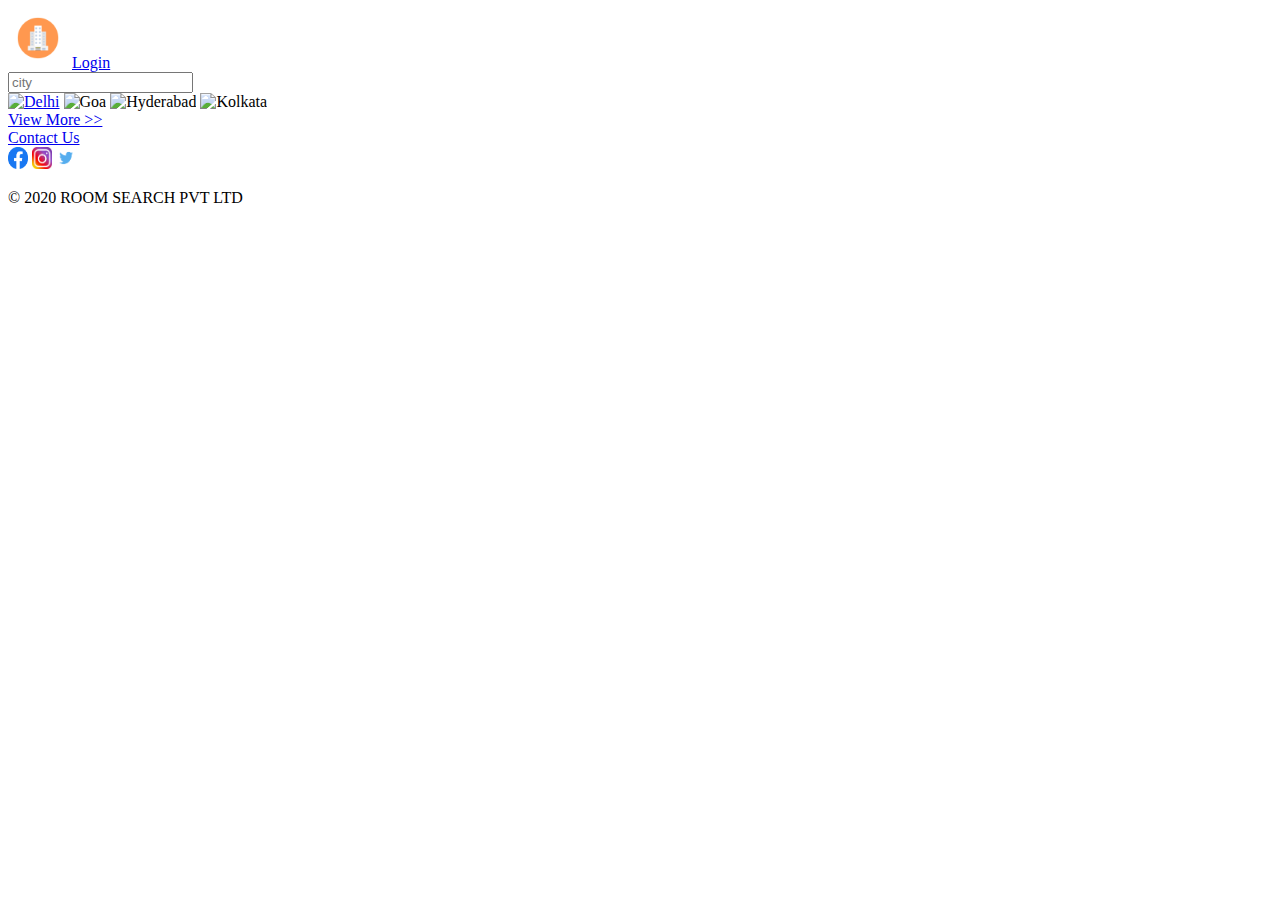
==== index.html @ d0533486 "Checkpoint 4" ====
<!DOCTYPE html>
<html lang="en">
<head>
    <meta charset="UTF-8">
    <meta http-equiv="X-UA-Compatible" content="IE=edge">
    <meta name="viewport" content="width=device-width, initial-scale=1.0">
    <title>Index</title>
    <link rel="stylesheet" href="styles/common.css">
    <link rel="stylesheet" href="styles/index.css">

</head>
<body>
    <div class="wrap">
        <header>
            <a href="index.html"><img src="assests/images/logo.png" alt="logo"></a>
            <a href="login.html" target="_self">Login</a>
        </header>
        <div class="container">
            <div class="search-bor">
                <form action="index.html">
                    <label for="city" ></label>
                    <input type="text" id="city" placeholder="city">
                </form>
            </div>
            <div class="city-image">
                <span> <a href="list.html"><img width="300px" height="300px" src="https://media-cdn.tripadvisor.com/media/photo-s/15/33/fe/a2/new-delhi.jpg" alt="Delhi"></a></span>
            <span><img   src="https://media-cdn.tripadvisor.com/media/photo-s/15/33/fc/f0/goa.jpg" alt="Goa"></span>
            <span><img  src="https://media-cdn.tripadvisor.com/media/photo-s/0f/98/f7/df/charminar.jpg" alt="Hyderabad"></span>
            <span><img  src="https://media-cdn.tripadvisor.com/media/photo-s/15/33/fe/ac/kolkata-calcutta.jpg" alt="Kolkata"></span>
            </div>
            
            <a href="index.html">View More >></a>
        </div>

        <footer>
            <div class="contact-us"><a href="contact.html" target="_self">Contact Us</a></div>

            <div class="social-media">
                <span><a href="https://www.facebook.com"><img  src="assests/images/facebook.png" alt="facebook"></a></span>
                <span><a href="https://www.instagram.com"><img  src="assests/images/instagram.png" alt="instagram"></a></span>
                <span><a href="https://www.twitter.com"><img  src="assests/images/twitter.png" alt="twitter"></a></span>
                
            </div>
            <div class="copyright">
                <p>© 2020 ROOM SEARCH PVT LTD</p>
            </div>
            
        </footer>
    </div>

</body>
</html>
---- styles/common.css ----
body{ 
    width : 100%;
    height : 100%;
}
.wrap {
    width : 100%;
    height : 100%;

}

header > a > img {
    width: 60px;
    height: 60px;
}

footer > .social-media > span > a > img {
    width: 20px;
    height: 22px;
}
---- styles/index.css ----
.wrap > .container > .city-image > span > a > img {
    width:150px;  
    height: 150px;
} 
.wrap>.container> .city-image > span> img{
    width:150px;  
    height:150px;   
}
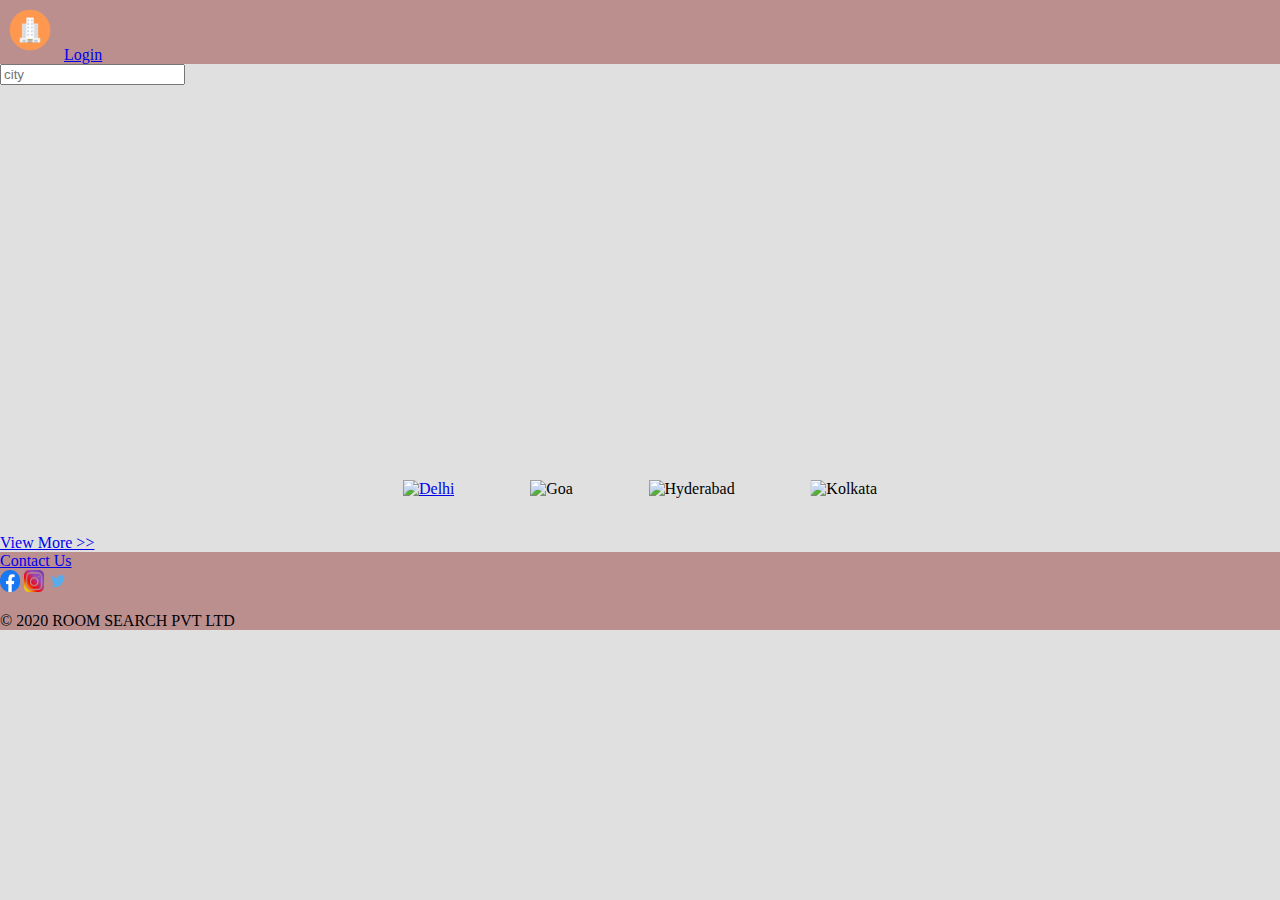
==== commit 737d3c66: "Checkpoint 5" ====
--- a/index.html
+++ b/index.html
@@ -16,14 +16,14 @@
             <a href="login.html" target="_self">Login</a>
         </header>
         <div class="container">
-            <div class="search-bor">
+            <div class="search-box">
                 <form action="index.html">
                     <label for="city" ></label>
                     <input type="text" id="city" placeholder="city">
                 </form>
             </div>
             <div class="city-image">
-                <span> <a href="list.html"><img width="300px" height="300px" src="https://media-cdn.tripadvisor.com/media/photo-s/15/33/fe/a2/new-delhi.jpg" alt="Delhi"></a></span>
+            <span> <a href="list.html"><img width="300px" height="300px" src="https://media-cdn.tripadvisor.com/media/photo-s/15/33/fe/a2/new-delhi.jpg" alt="Delhi"></a></span>
             <span><img   src="https://media-cdn.tripadvisor.com/media/photo-s/15/33/fc/f0/goa.jpg" alt="Goa"></span>
             <span><img  src="https://media-cdn.tripadvisor.com/media/photo-s/0f/98/f7/df/charminar.jpg" alt="Hyderabad"></span>
             <span><img  src="https://media-cdn.tripadvisor.com/media/photo-s/15/33/fe/ac/kolkata-calcutta.jpg" alt="Kolkata"></span>
--- a/styles/common.css
+++ b/styles/common.css
@@ -1,6 +1,8 @@
 body{ 
     width : 100%;
     height : 100%;
+    background-color: #e0e0e0;
+    margin: 0;
 }
 .wrap {
     width : 100%;
@@ -11,9 +13,17 @@
 header > a > img {
     width: 60px;
     height: 60px;
+    
+}
+header {
+    background-color: rosybrown;
 }
 
 footer > .social-media > span > a > img {
     width: 20px;
     height: 22px;
+    
+}
+footer {
+    background-color: rosybrown;
 }--- a/styles/index.css
+++ b/styles/index.css
@@ -1,8 +1,30 @@
 .wrap > .container > .city-image > span > a > img {
     width:150px;  
     height: 150px;
+    padding: 4%;
+    border-radius: 25%;
+    
 } 
 .wrap>.container> .city-image > span> img{
     width:150px;  
-    height:150px;   
+    height:150px; 
+    padding: 4%;  
+    border-radius: 25%;
+}
+
+.city-image {
+    text-align: center;
+
+    position: relative;
+    margin-left: 15%;
+    margin-right: 15%;
+}
+
+.wrap> .container >.search-box {
+    background-image: url(https://media-cdn.tripadvisor.com/media/photo-o/14/10/2e/af/india.jpg);
+    background-position: center;
+    background-repeat: no-repeat;
+    background-size: cover;
+    height: 380px;
+    
 }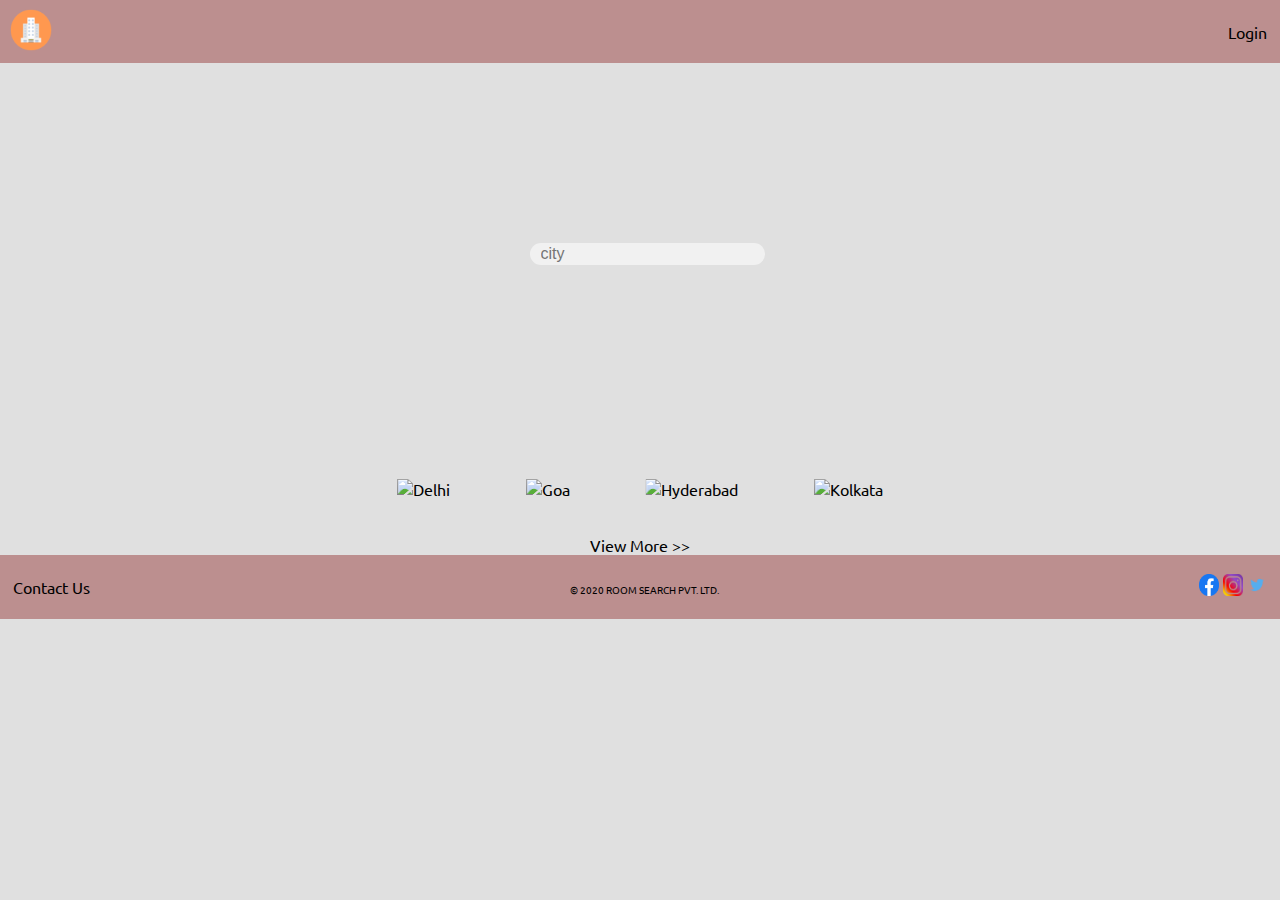
==== commit a2fb2a68: "Checkpoint 6" ====
--- a/index.html
+++ b/index.html
@@ -7,14 +7,15 @@
     <title>Index</title>
     <link rel="stylesheet" href="styles/common.css">
     <link rel="stylesheet" href="styles/index.css">
+    <link href="https://fonts.googleapis.com/css2?family=Ubuntu&display=swap" rel="stylesheet">
 
 </head>
 <body>
     <div class="wrap">
-        <header>
+        <div class="header">
             <a href="index.html"><img src="assests/images/logo.png" alt="logo"></a>
             <a href="login.html" target="_self">Login</a>
-        </header>
+        </div>
         <div class="container">
             <div class="search-box">
                 <form action="index.html">
@@ -29,11 +30,17 @@
             <span><img  src="https://media-cdn.tripadvisor.com/media/photo-s/15/33/fe/ac/kolkata-calcutta.jpg" alt="Kolkata"></span>
             </div>
             
-            <a href="index.html">View More >></a>
+            <div class="view-more"><a href="index.html">View More >></a></div>
         </div>
 
-        <footer>
-            <div class="contact-us"><a href="contact.html" target="_self">Contact Us</a></div>
+        <div class="footer">
+            <div class="contact-us">
+                <a href="contact.html" target="_self">Contact Us</a>
+            </div>
+
+            <div class="copyright">
+                <span>&#169; 2020 ROOM SEARCH PVT. LTD.</span>
+            </div>
 
             <div class="social-media">
                 <span><a href="https://www.facebook.com"><img  src="assests/images/facebook.png" alt="facebook"></a></span>
@@ -41,11 +48,9 @@
                 <span><a href="https://www.twitter.com"><img  src="assests/images/twitter.png" alt="twitter"></a></span>
                 
             </div>
-            <div class="copyright">
-                <p>© 2020 ROOM SEARCH PVT LTD</p>
-            </div>
+           
             
-        </footer>
+        </div>
     </div>
 
 </body>
--- a/styles/common.css
+++ b/styles/common.css
@@ -3,6 +3,7 @@
     height : 100%;
     background-color: #e0e0e0;
     margin: 0;
+    font-family: 'Ubuntu', sans-serif;
 }
 .wrap {
     width : 100%;
@@ -10,20 +11,64 @@
 
 }
 
-header > a > img {
+.wrap> .header > a > img {
     width: 60px;
     height: 60px;
     
 }
-header {
+
+.footer{
+    display: flex;
+}
+.header {
     background-color: rosybrown;
+    position: sticky;
+    top: 0;
+    z-index:+1;
+    display: flex;
+    justify-content: space-between;
+    align-items: center;
 }
 
-footer > .social-media > span > a > img {
+.footer > .social-media > span > a > img {
     width: 20px;
     height: 22px;
     
 }
-footer {
+.footer {
     background-color: rosybrown;
+    position: sticky;
+    bottom: 0px;
+    z-index:+1;
+    display: flex;
+    justify-content: space-between;
+    align-items: center;
+    margin-bottom: 0px;
+    height:64px;
+}    
+
+a  {
+    text-decoration: none;
+    color: black;
+}
+
+.footer>.copyright>span{
+    margin: auto;
+    height: max-content;
+    font-size: 10px;
+    vertical-align: bottom;
+}
+
+
+.footer> .social-media {
+    padding-right: 1%;
+}
+.footer> .contact-us {
+    padding-left: 1%;
+}
+.header > a> img {
+    padding-left: 1%;
+}
+.header> a {
+    padding-right: 1%;
 }--- a/styles/index.css
+++ b/styles/index.css
@@ -14,7 +14,6 @@
 
 .city-image {
     text-align: center;
-
     position: relative;
     margin-left: 15%;
     margin-right: 15%;
@@ -26,5 +25,24 @@
     background-repeat: no-repeat;
     background-size: cover;
     height: 380px;
+    position: relative;
+    display: flex;
+    justify-content: center;
+    align-items: center;
     
-}+}
+input{
+    border: 1px solid transparent;
+    background-color: #f1f1f1;
+    border-radius: 12px;
+    width:100%;
+}
+
+input[type="text" ]{
+    padding-left: 10px;
+    font-size: 16px;
+}
+.container> .view-more{
+    margin:auto;
+    text-align: center;
+}
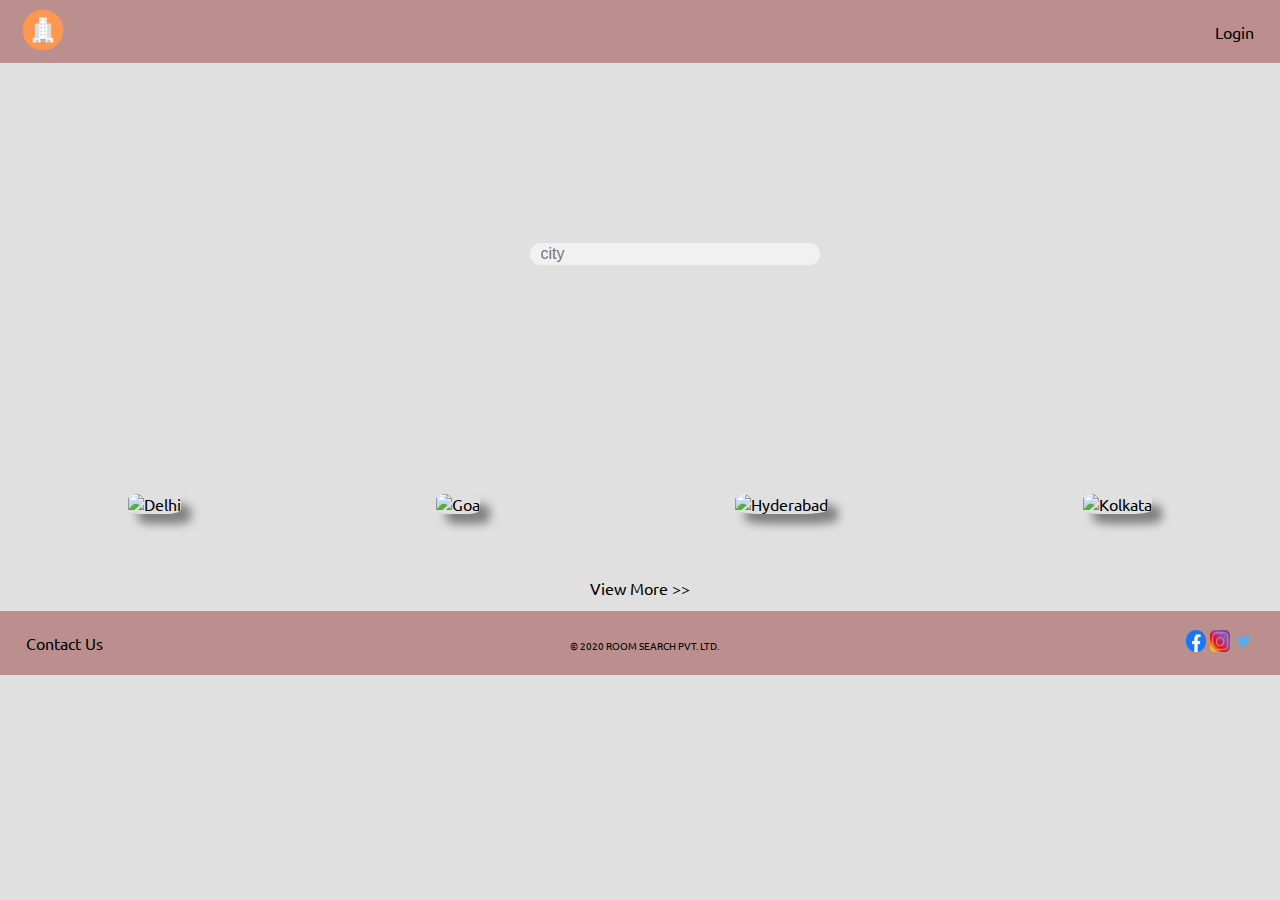
==== commit 5736e044: "Checkpoint 7" ====
--- a/index.html
+++ b/index.html
@@ -13,9 +13,9 @@
 <body>
     <div class="wrap">
         <div class="header">
-            <a href="index.html"><img src="assests/images/logo.png" alt="logo"></a>
-            <a href="login.html" target="_self">Login</a>
-        </div>
+            <div id="h1"><a href="index.html" target="_self"><img class="header-logo" src="assests/images/logo.png" alt="logo"></a></div>
+            <div id="h2"><a href="login.html" target="_self">Login</a></div>  
+        </div>  
         <div class="container">
             <div class="search-box">
                 <form action="index.html">
@@ -23,11 +23,38 @@
                     <input type="text" id="city" placeholder="city">
                 </form>
             </div>
-            <div class="city-image">
-            <span> <a href="list.html"><img width="300px" height="300px" src="https://media-cdn.tripadvisor.com/media/photo-s/15/33/fe/a2/new-delhi.jpg" alt="Delhi"></a></span>
-            <span><img   src="https://media-cdn.tripadvisor.com/media/photo-s/15/33/fc/f0/goa.jpg" alt="Goa"></span>
-            <span><img  src="https://media-cdn.tripadvisor.com/media/photo-s/0f/98/f7/df/charminar.jpg" alt="Hyderabad"></span>
-            <span><img  src="https://media-cdn.tripadvisor.com/media/photo-s/15/33/fe/ac/kolkata-calcutta.jpg" alt="Kolkata"></span>
+
+            <div class="city-image" >
+                <div  class="images" id="img1">
+                    <a href="list.html" target="_self"><img src="https://media-cdn.tripadvisor.com/media/photo-s/15/33/fe/a2/new-delhi.jpg" alt="Delhi">
+                    <div class="overlay">
+                        <div class="text">Delhi</div>
+                    </div>
+                    </a>
+
+                </div>
+                <div  class="images" id="img2">
+                    <a href="list.html"><img   src="https://media-cdn.tripadvisor.com/media/photo-s/15/33/fc/f0/goa.jpg" alt="Goa"></a>
+                    <div class="overlay">
+                        <div class="text">Goa</div>
+                    </div>
+
+                </div>
+                <div  class="images" id="img3">
+                    <a href="list.html"><img  src="https://media-cdn.tripadvisor.com/media/photo-s/0f/98/f7/df/charminar.jpg" alt="Hyderabad"></a>
+                    <div class="overlay">
+                        <div class="text">Hyderabad</div>
+                    </div>
+
+                </div>
+                <div  class="images" id="img4">
+                    <a href="list.html"><img  src="https://media-cdn.tripadvisor.com/media/photo-s/15/33/fe/ac/kolkata-calcutta.jpg" alt="Kolkata"></a>
+                    <div class="overlay">
+                        <div class="text">Kolkata</div>
+                    </div>
+
+                </div>   
+
             </div>
             
             <div class="view-more"><a href="index.html">View More >></a></div>
--- a/styles/common.css
+++ b/styles/common.css
@@ -11,11 +11,36 @@
 
 }
 
-.wrap> .header > a > img {
-    width: 60px;
+.header>#h1>img{
     height: 60px;
+    width:60px;
+}
+.header>#h1>a>img{
+    height: 60px;
+    width:60px;
     
 }
+.header>#h1{
+    margin-left: 1%;
+}
+.header>#h2{
+    
+    margin-right:2%;
+}
+.footer>.social-media{
+    
+    margin-right: 2%;
+}
+.footer>.contact-us{
+    
+    margin-left:2%;
+}
+.footer>.copyright>span{
+    font-size: 10px;
+    vertical-align: baseline;
+}
+
+
 
 .footer{
     display: flex;
@@ -60,15 +85,3 @@
 }
 
 
-.footer> .social-media {
-    padding-right: 1%;
-}
-.footer> .contact-us {
-    padding-left: 1%;
-}
-.header > a> img {
-    padding-left: 1%;
-}
-.header> a {
-    padding-right: 1%;
-}--- a/styles/index.css
+++ b/styles/index.css
@@ -1,22 +1,32 @@
-.wrap > .container > .city-image > span > a > img {
+.wrap > .container > .city-image > div> a >  img {
     width:150px;  
     height: 150px;
-    padding: 4%;
+    
     border-radius: 25%;
+        
+    box-shadow: 10px 10px 10px grey;
     
 } 
-.wrap>.container> .city-image > span> img{
+.wrap>.container> .city-image > div> img{
     width:150px;  
     height:150px; 
-    padding: 4%;  
+      
     border-radius: 25%;
+   
+    box-shadow: 10px 10px 10px grey;
+}
+.container {
+    display: flex;
+    flex-direction: column;
 }
 
 .city-image {
-    text-align: center;
-    position: relative;
-    margin-left: 15%;
-    margin-right: 15%;
+    display: flex;
+    padding-top: 4%;
+    padding-bottom: 4%;
+    
+    justify-content: space-around;
+    
 }
 
 .wrap> .container >.search-box {
@@ -35,7 +45,7 @@
     border: 1px solid transparent;
     background-color: #f1f1f1;
     border-radius: 12px;
-    width:100%;
+    width:125%;
 }
 
 input[type="text" ]{
@@ -43,6 +53,49 @@
     font-size: 16px;
 }
 .container> .view-more{
-    margin:auto;
+    
+    text-align: center;
+    padding-top: 1%;
+    padding-bottom: 1%;
+}
+textarea:focus, input:focus{
+    outline: none;
+}
+.images{
+    position: relative;
+}
+
+.overlay {
+    position: absolute;
+    top: 0;
+    bottom: 0;
+    left: 0;
+    right: 0;
+    height: 100%;
+    width: 100%;
+    opacity: 0;
+    transition: 1 ease;
+    background-color: rgba(0, 0, 0, 0.5);
+    border-radius: 25%;
+}
+.wrap >.container>.city-image>.images:hover .overlay, .city-images>.images>a:hover .overlay{
+    opacity: 1;
+}
+.wrap >.container>.city-image > .images >.overlay >.text {
+    color:#f1f1f1;
+    font-size: 15px;
+    position: absolute;
+    top: 50%;
+    left: 50%;
+    transform: translate(-50%, -50%);
     text-align: center;
 }
+.wrap >.container>.city-image > .images >a >.overlay >.text {
+    color:#f1f1f1;
+    font-size: 15px;
+    position: absolute;
+    top: 50%;
+    left: 50%;
+    transform: translate(-50%, -50%);
+    text-align: center;
+}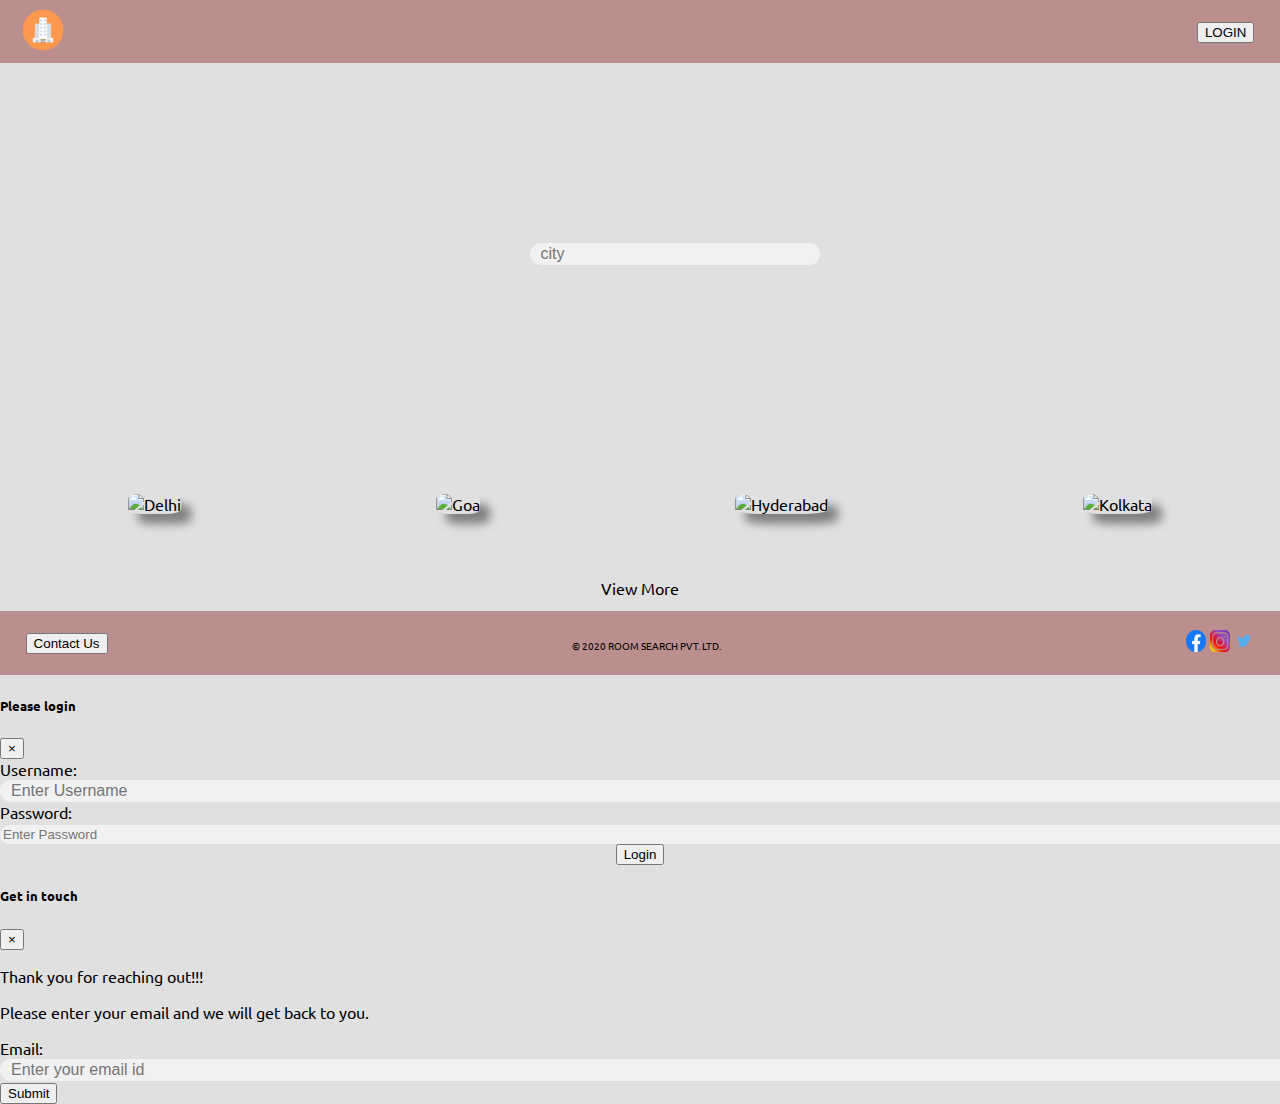
==== commit ccada48c: "Check point 8" ====
--- a/index.html
+++ b/index.html
@@ -8,13 +8,24 @@
     <link rel="stylesheet" href="styles/common.css">
     <link rel="stylesheet" href="styles/index.css">
     <link href="https://fonts.googleapis.com/css2?family=Ubuntu&display=swap" rel="stylesheet">
-
+    <link rel="stylesheet" href="https://cdn.jsdelivr.net/npm/bootstrap@4.5.3/dist/css/bootstrap.min.css" integrity="sha384-TX8t27EcRE3e/ihU7zmQxVncDAy5uIKz4rEkgIXeMed4M0jlfIDPvg6uqKI2xXr2" crossorigin="anonymous">
+    <meta charset="utf-8">
+        <meta name="viewport" content="width=device-width, initial-scale=1, shrink-to-fit=no">  
+        <script src="https://code.jquery.com/jquery-3.5.1.slim.min.js" integrity="sha384-DfXdz2htPH0lsSSs5nCTpuj/zy4C+OGpamoFVy38MVBnE+IbbVYUew+OrCXaRkfj" crossorigin="anonymous"></script>
+        <script src="https://cdn.jsdelivr.net/npm/popper.js@1.16.1/dist/umd/popper.min.js" integrity="sha384-9/reFTGAW83EW2RDu2S0VKaIzap3H66lZH81PoYlFhbGU+6BZp6G7niu735Sk7lN" crossorigin="anonymous"></script>
+        <script src="https://cdn.jsdelivr.net/npm/bootstrap@4.5.3/dist/js/bootstrap.min.js" integrity="sha384-w1Q4orYjBQndcko6MimVbzY0tgp4pWB4lZ7lr30WKz0vr/aWKhXdBNmNb5D92v7s" crossorigin="anonymous"></script>
+    
 </head>
 <body>
     <div class="wrap">
         <div class="header">
             <div id="h1"><a href="index.html" target="_self"><img class="header-logo" src="assests/images/logo.png" alt="logo"></a></div>
-            <div id="h2"><a href="login.html" target="_self">Login</a></div>  
+             
+            <div id="h2">
+                <button type="button" class="btn btn-light btn-sm" data-toggle="modal" data-target="#staticBackdrop">
+                    LOGIN
+                </button>
+            </div>  
         </div>  
         <div class="container">
             <div class="search-box">
@@ -57,12 +68,12 @@
 
             </div>
             
-            <div class="view-more"><a href="index.html">View More >></a></div>
+            <div class="view-more"><a href="index.html" class="btn btn-secondary btn-md active" role="button" aria-pressed="true">View More</a></div>
         </div>
 
         <div class="footer">
             <div class="contact-us">
-                <a href="contact.html" target="_self">Contact Us</a>
+                <button type="button" class="btn btn-info btn-sm" data-toggle="modal" data-target="#contactUsModal">Contact Us</button>
             </div>
 
             <div class="copyright">
@@ -78,6 +89,73 @@
            
             
         </div>
+                    <!--Modal for login-->
+
+                    <div class="modal fade" id="staticBackdrop" data-backdrop="static" data-keyboard="false" tabindex="-1" aria-labelledby="staticBackdropLabel" aria-hidden="true">
+                        <div class="modal-dialog">
+                          <div class="modal-content">
+                            <div class="modal-header">
+                              <h5 class="modal-title" id="staticBackdropLabel">Please login</h5>
+                              <button type="button" class="close" data-dismiss="modal" aria-label="Close">
+                                <span aria-hidden="true">&times;</span>
+                              </button>
+                            </div>
+                            <div class="modal-body">
+                                <form>
+                                    <div class="form-group row">
+                                      <label for="username" class="col-sm-2 col-form-label">Username:</label>
+                                      <div class="col-sm-10">
+                                        <input type="text" class="form-control" id="username" required autocomplete="on" placeholder="Enter Username">
+                                      </div>
+                                    </div>
+                                    <div class="form-group row">
+                                      <label for="inputPassword" class="col-sm-2 col-form-label">Password:</label>
+                                      <div class="col-sm-10">
+                                        <input type="password"  class="form-control" id="inputPassword" required placeholder="Enter Password" >
+                                      </div>
+                                    </div>
+                                  </form>
+                            </div>
+                            <div class="modal-footer" style="display: flex; justify-content: center;">
+                                <button type="submit" class="btn btn-primary">Login</button>
+                            </div>
+                          </div>
+                        </div>
+                      </div>
+                      <!--login modal ended-->
+        
+                      <!--contact us modal-->
+        
+                      <div class="modal fade" id="contactUsModal" tabindex="-1" aria-labelledby="exampleModalLabel" aria-hidden="true">
+                        <div class="modal-dialog">
+                          <div class="modal-content">
+                            <div class="modal-header">
+                              <h5 class="modal-title" id="exampleModalLabel">Get in touch</h5>
+                              <button type="button" class="close" data-dismiss="modal" aria-label="Close">
+                                <span aria-hidden="true">&times;</span>
+                              </button>
+                            </div>
+                            <div class="modal-body">
+                              <p>Thank you for reaching out!!!</p>
+                              <p>Please enter your email and we will get back to you.</p>
+                              <form>
+                                <div class="form-group row">
+                                    <label for="email" class="col-sm-2 col-form-label">Email:</label>
+                                    <div class="col-sm-10">
+                                      <input type="text" class="form-control" id="email" required autocomplete="on" placeholder="Enter your email id">
+                                    </div>
+                                  </div>
+                              </form>
+                            </div>
+                            <div class="modal-footer">
+                              <button type="button" class="btn btn-primary">Submit</button>
+                            </div>
+                          </div>
+                        </div>
+                    </div>
+                    <!--contact us modal ended-->
+        
+        
     </div>
 
 </body>
--- a/styles/common.css
+++ b/styles/common.css
@@ -9,6 +9,10 @@
     width : 100%;
     height : 100%;
 
+}
+.wrapper {
+    width : 100%;
+    height : 100%;
 }
 
 .header>#h1>img{
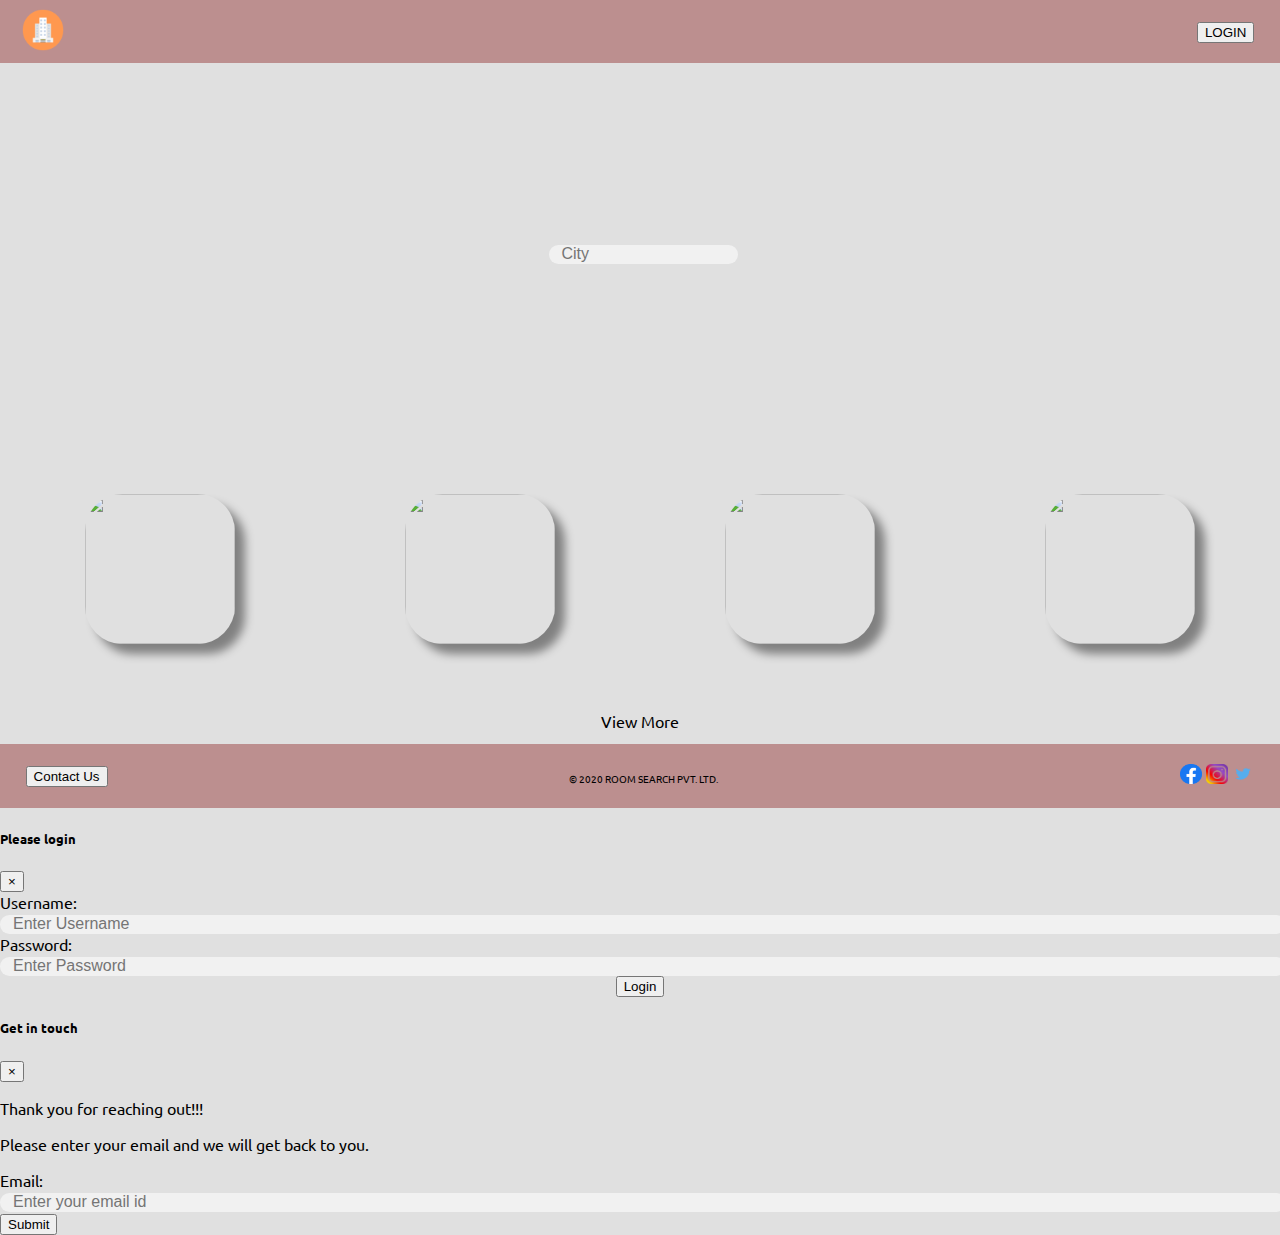
==== commit 2607fdc2: "Checkpoint 9" ====
--- a/index.html
+++ b/index.html
@@ -1,162 +1,167 @@
 <!DOCTYPE html>
-<html lang="en">
-<head>
-    <meta charset="UTF-8">
-    <meta http-equiv="X-UA-Compatible" content="IE=edge">
-    <meta name="viewport" content="width=device-width, initial-scale=1.0">
-    <title>Index</title>
-    <link rel="stylesheet" href="styles/common.css">
-    <link rel="stylesheet" href="styles/index.css">
-    <link href="https://fonts.googleapis.com/css2?family=Ubuntu&display=swap" rel="stylesheet">
-    <link rel="stylesheet" href="https://cdn.jsdelivr.net/npm/bootstrap@4.5.3/dist/css/bootstrap.min.css" integrity="sha384-TX8t27EcRE3e/ihU7zmQxVncDAy5uIKz4rEkgIXeMed4M0jlfIDPvg6uqKI2xXr2" crossorigin="anonymous">
-    <meta charset="utf-8">
+<html>
+    <head>
+        <title>Index</title>
+        <link rel="stylesheet" href="https://cdn.jsdelivr.net/npm/bootstrap@4.5.3/dist/css/bootstrap.min.css" integrity="sha384-TX8t27EcRE3e/ihU7zmQxVncDAy5uIKz4rEkgIXeMed4M0jlfIDPvg6uqKI2xXr2" crossorigin="anonymous">
+        <link rel="stylesheet" href="styles/index.css">
+        <link rel="stylesheet" href="styles/common.css">
+        <link href="https://fonts.googleapis.com/css2?family=Ubuntu&display=swap" rel="stylesheet">
+        <meta charset="utf-8">
         <meta name="viewport" content="width=device-width, initial-scale=1, shrink-to-fit=no">  
         <script src="https://code.jquery.com/jquery-3.5.1.slim.min.js" integrity="sha384-DfXdz2htPH0lsSSs5nCTpuj/zy4C+OGpamoFVy38MVBnE+IbbVYUew+OrCXaRkfj" crossorigin="anonymous"></script>
         <script src="https://cdn.jsdelivr.net/npm/popper.js@1.16.1/dist/umd/popper.min.js" integrity="sha384-9/reFTGAW83EW2RDu2S0VKaIzap3H66lZH81PoYlFhbGU+6BZp6G7niu735Sk7lN" crossorigin="anonymous"></script>
         <script src="https://cdn.jsdelivr.net/npm/bootstrap@4.5.3/dist/js/bootstrap.min.js" integrity="sha384-w1Q4orYjBQndcko6MimVbzY0tgp4pWB4lZ7lr30WKz0vr/aWKhXdBNmNb5D92v7s" crossorigin="anonymous"></script>
-    
-</head>
-<body>
-    <div class="wrap">
-        <div class="header">
-            <div id="h1"><a href="index.html" target="_self"><img class="header-logo" src="assests/images/logo.png" alt="logo"></a></div>
-             
+    </head>
+    <body>
+        <div class="wrapper">
+          <div class="loaderDiv">
+            <iframe src="loader.html">Browser doesn't support iFrames</iframe>
+          </div>
+
+          <div class="header">
+            <div id="h1"><img class="header-logo" src="assests/images/logo.png" alt="logo"></div>
             <div id="h2">
-                <button type="button" class="btn btn-light btn-sm" data-toggle="modal" data-target="#staticBackdrop">
-                    LOGIN
-                </button>
-            </div>  
-        </div>  
-        <div class="container">
-            <div class="search-box">
-                <form action="index.html">
-                    <label for="city" ></label>
-                    <input type="text" id="city" placeholder="city">
-                </form>
+              <button type="button" class="btn btn-light btn-sm" data-toggle="modal" data-target="#staticBackdrop">
+                LOGIN
+              </button>
+            </div>
+          </div> 
+
+          <div class="content">
+            <div class="search-bar">
+              <form>
+                <label for="city"></label>
+                <input type="text" name="city" id="city" placeholder="City">
+              </form>
+            </div>
+              
+            <div class="city-images">
+              <div class="images" id="image1">
+                <a href="list.html" target="_self">
+                  <img src="https://media-cdn.tripadvisor.com/media/photo-s/15/33/fe/a2/new-delhi.jpg">
+                  <div class="overlay">
+                    <div class="text">Delhi</div>
+                  </div>
+                </a>
+              </div>
+              <div class="images" id="image2">
+                <img src="https://media-cdn.tripadvisor.com/media/photo-s/15/33/fc/f0/goa.jpg">
+                <div class="overlay">
+                  <div class="text">Goa</div>
+                </div>
+              </div>
+              <div class="images" id="image3">
+                <img src="https://media-cdn.tripadvisor.com/media/photo-s/0f/98/f7/df/charminar.jpg">
+                <div class="overlay">
+                  <div class="text">Hyderabad</div>
+                </div>
+              </div>
+              <div class="images" id="image4">
+                <img src="https://media-cdn.tripadvisor.com/media/photo-s/15/33/fe/ac/kolkata-calcutta.jpg">
+                <div class="overlay">
+                  <div class="text">Kolkata</div>
+                </div>
+              </div>
             </div>
 
-            <div class="city-image" >
-                <div  class="images" id="img1">
-                    <a href="list.html" target="_self"><img src="https://media-cdn.tripadvisor.com/media/photo-s/15/33/fe/a2/new-delhi.jpg" alt="Delhi">
-                    <div class="overlay">
-                        <div class="text">Delhi</div>
-                    </div>
-                    </a>
+            <div class="view-more"><a href="index.html" class="btn btn-secondary btn-lg active" role="button" aria-pressed="true">View More</a></div>
+          </div>
 
-                </div>
-                <div  class="images" id="img2">
-                    <a href="list.html"><img   src="https://media-cdn.tripadvisor.com/media/photo-s/15/33/fc/f0/goa.jpg" alt="Goa"></a>
-                    <div class="overlay">
-                        <div class="text">Goa</div>
-                    </div>
-
-                </div>
-                <div  class="images" id="img3">
-                    <a href="list.html"><img  src="https://media-cdn.tripadvisor.com/media/photo-s/0f/98/f7/df/charminar.jpg" alt="Hyderabad"></a>
-                    <div class="overlay">
-                        <div class="text">Hyderabad</div>
-                    </div>
-
-                </div>
-                <div  class="images" id="img4">
-                    <a href="list.html"><img  src="https://media-cdn.tripadvisor.com/media/photo-s/15/33/fe/ac/kolkata-calcutta.jpg" alt="Kolkata"></a>
-                    <div class="overlay">
-                        <div class="text">Kolkata</div>
-                    </div>
-
-                </div>   
-
+          <div class="footer">
+            <div class="contact-us">
+              <button type="button" class="btn btn-info btn-sm" data-toggle="modal" data-target="#contactUsModal">Contact Us</button>
             </div>
             
-            <div class="view-more"><a href="index.html" class="btn btn-secondary btn-md active" role="button" aria-pressed="true">View More</a></div>
-        </div>
-
-        <div class="footer">
-            <div class="contact-us">
-                <button type="button" class="btn btn-info btn-sm" data-toggle="modal" data-target="#contactUsModal">Contact Us</button>
-            </div>
-
             <div class="copyright">
-                <span>&#169; 2020 ROOM SEARCH PVT. LTD.</span>
+              <span>&#169; 2020 ROOM SEARCH PVT. LTD.</span>
             </div>
 
             <div class="social-media">
-                <span><a href="https://www.facebook.com"><img  src="assests/images/facebook.png" alt="facebook"></a></span>
-                <span><a href="https://www.instagram.com"><img  src="assests/images/instagram.png" alt="instagram"></a></span>
-                <span><a href="https://www.twitter.com"><img  src="assests/images/twitter.png" alt="twitter"></a></span>
-                
+              <span>
+                <a href="https://en-gb.facebook.com/login/" target="_blank">
+                  <img src="assests/images/facebook.png">
+                </a>
+              </span>
+              <span>
+                <a href="https://www.instagram.com/accounts/login/" target="_blank">
+                  <img src="assests/images/instagram.png">
+                </a>
+              </span>
+              <span>
+                <a href="https://twitter.com/LOGIN" target="_blank">
+                  <img src="assests/images/twitter.png">
+                </a>
+              </span>
             </div>
-           
-            
-        </div>
-                    <!--Modal for login-->
+          </div>
 
-                    <div class="modal fade" id="staticBackdrop" data-backdrop="static" data-keyboard="false" tabindex="-1" aria-labelledby="staticBackdropLabel" aria-hidden="true">
-                        <div class="modal-dialog">
-                          <div class="modal-content">
-                            <div class="modal-header">
-                              <h5 class="modal-title" id="staticBackdropLabel">Please login</h5>
-                              <button type="button" class="close" data-dismiss="modal" aria-label="Close">
-                                <span aria-hidden="true">&times;</span>
-                              </button>
-                            </div>
-                            <div class="modal-body">
-                                <form>
-                                    <div class="form-group row">
-                                      <label for="username" class="col-sm-2 col-form-label">Username:</label>
-                                      <div class="col-sm-10">
-                                        <input type="text" class="form-control" id="username" required autocomplete="on" placeholder="Enter Username">
-                                      </div>
-                                    </div>
-                                    <div class="form-group row">
-                                      <label for="inputPassword" class="col-sm-2 col-form-label">Password:</label>
-                                      <div class="col-sm-10">
-                                        <input type="password"  class="form-control" id="inputPassword" required placeholder="Enter Password" >
-                                      </div>
-                                    </div>
-                                  </form>
-                            </div>
-                            <div class="modal-footer" style="display: flex; justify-content: center;">
-                                <button type="submit" class="btn btn-primary">Login</button>
-                            </div>
-                          </div>
+            <!--Modal for login-->
+
+            <div class="modal fade" id="staticBackdrop" data-backdrop="static" data-keyboard="false" tabindex="-1" aria-labelledby="staticBackdropLabel" aria-hidden="true">
+              <div class="modal-dialog">
+                <div class="modal-content">
+                  <div class="modal-header">
+                    <h5 class="modal-title" id="staticBackdropLabel">Please login</h5>
+                    <button type="button" class="close" data-dismiss="modal" aria-label="Close">
+                      <span aria-hidden="true">&times;</span>
+                    </button>
+                  </div>
+                  <div class="modal-body">
+                    <form>
+                      <div class="form-group row">
+                        <label for="username" class="col-sm-2 col-form-label">Username:</label>
+                        <div class="col-sm-10">
+                          <input type="text" class="form-control" id="username" required autocomplete="on" placeholder="Enter Username">
                         </div>
                       </div>
-                      <!--login modal ended-->
-        
-                      <!--contact us modal-->
-        
-                      <div class="modal fade" id="contactUsModal" tabindex="-1" aria-labelledby="exampleModalLabel" aria-hidden="true">
-                        <div class="modal-dialog">
-                          <div class="modal-content">
-                            <div class="modal-header">
-                              <h5 class="modal-title" id="exampleModalLabel">Get in touch</h5>
-                              <button type="button" class="close" data-dismiss="modal" aria-label="Close">
-                                <span aria-hidden="true">&times;</span>
-                              </button>
-                            </div>
-                            <div class="modal-body">
-                              <p>Thank you for reaching out!!!</p>
-                              <p>Please enter your email and we will get back to you.</p>
-                              <form>
-                                <div class="form-group row">
-                                    <label for="email" class="col-sm-2 col-form-label">Email:</label>
-                                    <div class="col-sm-10">
-                                      <input type="text" class="form-control" id="email" required autocomplete="on" placeholder="Enter your email id">
-                                    </div>
-                                  </div>
-                              </form>
-                            </div>
-                            <div class="modal-footer">
-                              <button type="button" class="btn btn-primary">Submit</button>
-                            </div>
-                          </div>
+                      <div class="form-group row">
+                        <label for="inputPassword" class="col-sm-2 col-form-label">Password:</label>
+                        <div class="col-sm-10">
+                          <input type="password" class="form-control" id="inputPassword" required placeholder="Enter Password">
                         </div>
-                    </div>
-                    <!--contact us modal ended-->
-        
-        
-    </div>
+                      </div>
+                    </form>
+                  </div>
+                  <div class="modal-footer" style="display: flex; justify-content: center;">
+                    <button type="submit" class="btn btn-primary">Login</button>
+                  </div>
+                </div>
+              </div>
+            </div>
+              <!--login modal ended-->
 
-</body>
+              <!--contact us modal-->
+
+            <div class="modal fade" id="contactUsModal" tabindex="-1" aria-labelledby="exampleModalLabel" aria-hidden="true">
+              <div class="modal-dialog">
+                <div class="modal-content">
+                  <div class="modal-header">
+                    <h5 class="modal-title" id="exampleModalLabel">Get in touch</h5>
+                    <button type="button" class="close" data-dismiss="modal" aria-label="Close">
+                      <span aria-hidden="true">&times;</span>
+                    </button>
+                  </div>
+                  <div class="modal-body">
+                    <p>Thank you for reaching out!!!</p>
+                    <p>Please enter your email and we will get back to you.</p>
+                    <form>
+                      <div class="form-group row">
+                        <label for="email" class="col-sm-2 col-form-label">Email:</label>
+                        <div class="col-sm-10">
+                          <input type="text" class="form-control" id="email" required autocomplete="on" placeholder="Enter your email id">
+                        </div>
+                      </div>
+                    </form>
+                  </div>
+                  <div class="modal-footer">
+                    <button type="button" class="btn btn-primary">Submit</button>
+                  </div>
+                </div>
+              </div>
+            </div>
+            <!--contact us modal ended-->
+
+        </div>    
+    </body>
+
 </html>--- a/styles/index.css
+++ b/styles/index.css
@@ -1,62 +1,46 @@
-.wrap > .container > .city-image > div> a >  img {
-    width:150px;  
+.city-images>div>img, .city-images>div>a>img{
     height: 150px;
-    
+    width: 150px;
     border-radius: 25%;
-        
     box-shadow: 10px 10px 10px grey;
-    
-} 
-.wrap>.container> .city-image > div> img{
-    width:150px;  
-    height:150px; 
-      
-    border-radius: 25%;
-   
-    box-shadow: 10px 10px 10px grey;
-}
-.container {
+}
+.content{
     display: flex;
     flex-direction: column;
-}
-
-.city-image {
-    display: flex;
-    padding-top: 4%;
-    padding-bottom: 4%;
-    
-    justify-content: space-around;
-    
-}
-
-.wrap> .container >.search-box {
-    background-image: url(https://media-cdn.tripadvisor.com/media/photo-o/14/10/2e/af/india.jpg);
+    justify-content: flex-start;
+}
+.content>.search-bar{
+    background-image: url('https://media-cdn.tripadvisor.com/media/photo-o/14/10/2e/af/india.jpg');
     background-position: center;
     background-repeat: no-repeat;
     background-size: cover;
     height: 380px;
+    width:100%;
     position: relative;
     display: flex;
     justify-content: center;
     align-items: center;
-    
 }
 input{
     border: 1px solid transparent;
     background-color: #f1f1f1;
     border-radius: 12px;
-    width:125%;
-}
-
-input[type="text" ]{
+    width:100%;
+}
+.city-images{
+    padding-top: 4%;
+    padding-bottom: 4%; 
+    display: flex;
+    justify-content: space-around;
+}
+::placeholder{
     padding-left: 10px;
     font-size: 16px;
 }
-.container> .view-more{
-    
-    text-align: center;
+.view-more{
     padding-top: 1%;
     padding-bottom: 1%;
+    text-align: center;
 }
 textarea:focus, input:focus{
     outline: none;
@@ -64,24 +48,24 @@
 .images{
     position: relative;
 }
-
 .overlay {
     position: absolute;
-    top: 0;
-    bottom: 0;
-    left: 0;
-    right: 0;
-    height: 100%;
-    width: 100%;
+    top: 50%;
+    left: 50%;
+    transform: translate(-50%,-50%);
+    height: 150px;
+    width: 150px;
     opacity: 0;
     transition: 1 ease;
     background-color: rgba(0, 0, 0, 0.5);
     border-radius: 25%;
 }
-.wrap >.container>.city-image>.images:hover .overlay, .city-images>.images>a:hover .overlay{
+  
+.city-images>.images:hover .overlay, .city-images>.images>a:hover .overlay{
     opacity: 1;
 }
-.wrap >.container>.city-image > .images >.overlay >.text {
+  
+.text {
     color:#f1f1f1;
     font-size: 15px;
     position: absolute;
@@ -90,12 +74,175 @@
     transform: translate(-50%, -50%);
     text-align: center;
 }
-.wrap >.container>.city-image > .images >a >.overlay >.text {
-    color:#f1f1f1;
-    font-size: 15px;
-    position: absolute;
-    top: 50%;
-    left: 50%;
-    transform: translate(-50%, -50%);
-    text-align: center;
+
+@media screen and (max-width:576px){
+    .city-images>div>img, .city-images>div>a>img{
+        height: 150px;
+        width: 150px;
+        border-radius: 25%;
+        box-shadow: 10px 10px 10px grey;
+    }
+    .content{
+        width:100%;
+        max-width: 100%;
+        display: flex;
+        flex-direction: column;
+        justify-content: flex-start;;
+    }
+    .content>.search-bar{
+        background-image: url('https://media-cdn.tripadvisor.com/media/photo-o/14/10/2e/af/india.jpg');
+        background-position: center;
+        background-repeat: no-repeat;
+        background-size: cover;
+        height: 380px;
+        width:100%;
+        position: relative;
+        display: flex;
+        justify-content: center;
+        align-items: center;
+    }
+    input{
+        border: 1px solid transparent;
+        background-color: #f1f1f1;
+        border-radius: 12px;
+        width:100%;
+    }
+    .city-images{
+        padding-top: 4%;
+        padding-bottom: 4%; 
+        display: flex;
+        flex-direction: column;
+        justify-content: space-between;
+        align-items: center;
+    }
+    ::placeholder{
+        padding-left: 10px;
+        font-size: 16px;
+    }
+    .view-more{
+        padding-top: 1%;
+        padding-bottom: 1%;
+        text-align: center;
+    }
+    textarea:focus, input:focus{
+        outline: none;
+    }
+    .images{
+        position: relative;
+        padding: 4%;
+    }
+    .overlay {
+        position: absolute;
+        top: 50%;
+        left: 50%;
+        transform: translate(-50%,-50%);
+        height: 150px;
+        width: 150px;
+        opacity: 0;
+        transition: 1 ease;
+        background-color: rgba(0, 0, 0, 0.5);
+        border-radius: 25%;
+    }
+      
+    .city-images>.images:hover .overlay, .city-images>.images>a:hover .overlay{
+        opacity: 1;
+    }
+      
+    .text {
+        color:#f1f1f1;
+        font-size: 15px;
+        position: absolute;
+        top: 50%;
+        left: 50%;
+        transform: translate(-50%, -50%);
+        text-align: center;
+    }
+}
+
+@media screen and (max-width: 768px) and (min-width: 576px){
+    
+    .city-images>div>img, .city-images>div>a>img{
+        height: 150px;
+        width: 150px;
+        border-radius: 25%;
+        box-shadow: 10px 10px 10px grey;
+    }
+    .content{
+        display: flex;
+        flex-direction: column;
+        max-width: 100%;
+        width:100%;
+    }
+    .content>.search-bar{
+        background-image: url('https://media-cdn.tripadvisor.com/media/photo-o/14/10/2e/af/india.jpg');
+        background-position: center;
+        background-repeat: no-repeat;
+        background-size:cover;
+        height: 380px;
+        width:100%;
+        position: relative;
+        display: flex;
+        justify-content: center;
+        align-items: center;
+    }
+    input{
+        border: 1px solid transparent;
+        background-color: #f1f1f1;
+        border-radius: 12px;
+        width:100%;
+    }
+    .city-images{
+        margin-left: 15%;
+        margin-right: 15%;
+        padding-top: 4%;
+        padding-bottom: 4%; 
+        display: flex;
+        flex-direction: row;
+        justify-content: space-around;
+        flex-wrap: wrap;
+        align-items: center;
+    }
+    ::placeholder{
+        padding-left: 10px;
+        font-size: 16px;
+    }
+    .view-more{
+        padding-top: 1%;
+        padding-bottom: 1%;
+        text-align: center;
+    }
+    textarea:focus, input:focus{
+        outline: none;
+    }
+    .images{
+        position: relative;
+        padding:4%;
+    }
+    .overlay {
+        position: absolute;
+        top: 50%;
+        left: 50%;
+        transform: translate(-50%,-50%);
+        height: 150px;
+        width: 150px;
+        opacity: 0;
+        transition: 1 ease;
+        background-color: rgba(0, 0, 0, 0.5);
+        border-radius: 25%;
+        
+    }
+      
+    .city-images>.images:hover .overlay, .city-images>.images>a:hover .overlay{
+        opacity: 1;
+    }
+      
+    .text {
+        color:#f1f1f1;
+        font-size: 15px;
+        position: absolute;
+        top: 50%;
+        left: 50%;
+        transform: translate(-50%, -50%);
+        text-align: center;
+    }
 }--- a/styles/common.css
+++ b/styles/common.css
@@ -1,70 +1,20 @@
-body{ 
-    width : 100%;
-    height : 100%;
+body{
+    width: 100%;
+    height:100%;
+    margin:0;
     background-color: #e0e0e0;
-    margin: 0;
     font-family: 'Ubuntu', sans-serif;
 }
-.wrap {
-    width : 100%;
-    height : 100%;
-
+.wrapper{
+    height:100%;
+    width:100%;
 }
-.wrapper {
-    width : 100%;
-    height : 100%;
+.content{
+    height: 100%;
+    overflow-y: auto;
 }
-
-.header>#h1>img{
-    height: 60px;
-    width:60px;
-}
-.header>#h1>a>img{
-    height: 60px;
-    width:60px;
-    
-}
-.header>#h1{
-    margin-left: 1%;
-}
-.header>#h2{
-    
-    margin-right:2%;
-}
-.footer>.social-media{
-    
-    margin-right: 2%;
-}
-.footer>.contact-us{
-    
-    margin-left:2%;
-}
-.footer>.copyright>span{
-    font-size: 10px;
-    vertical-align: baseline;
-}
-
-
-
 .footer{
-    display: flex;
-}
-.header {
-    background-color: rosybrown;
-    position: sticky;
-    top: 0;
-    z-index:+1;
-    display: flex;
-    justify-content: space-between;
-    align-items: center;
-}
-
-.footer > .social-media > span > a > img {
-    width: 20px;
-    height: 22px;
-    
-}
-.footer {
+    width: 100%;
     background-color: rosybrown;
     position: sticky;
     bottom: 0px;
@@ -74,18 +24,54 @@
     align-items: center;
     margin-bottom: 0px;
     height:64px;
-}    
-
-a  {
+}
+.header{
+    width: 100%;
+    background-color: rosybrown;
+    position: sticky;
+    top: 0;
+    z-index:+1;
+    display: flex;
+    justify-content: space-between;
+    align-items: center;
+}
+.header>#h1>img{
+    height: 60px;
+    width:60px;
+}
+.header>#h1>a>img{
+    height: 60px;
+    width:60px;
+}
+.footer>.social-media>span>a>img{
+    height: 20px;
+    width: 22px;
+}
+a{
     text-decoration: none;
     color: black;
 }
-
+.header>#h1{
+    margin-left: 1%;
+}
+.header>#h2{
+    margin-right:2%;
+}
+.footer>.social-media{
+    margin-right: 2%;
+}
+.footer>.contact-us{
+    margin-left:2%;
+}
 .footer>.copyright>span{
-    margin: auto;
-    height: max-content;
     font-size: 10px;
-    vertical-align: bottom;
+}
+.loaderDiv{
+    position: relative;
+    display: none;
+}
+.loaderDiv>iframe{
+    width: 100%;
+    align-self: center;
 }
 
-
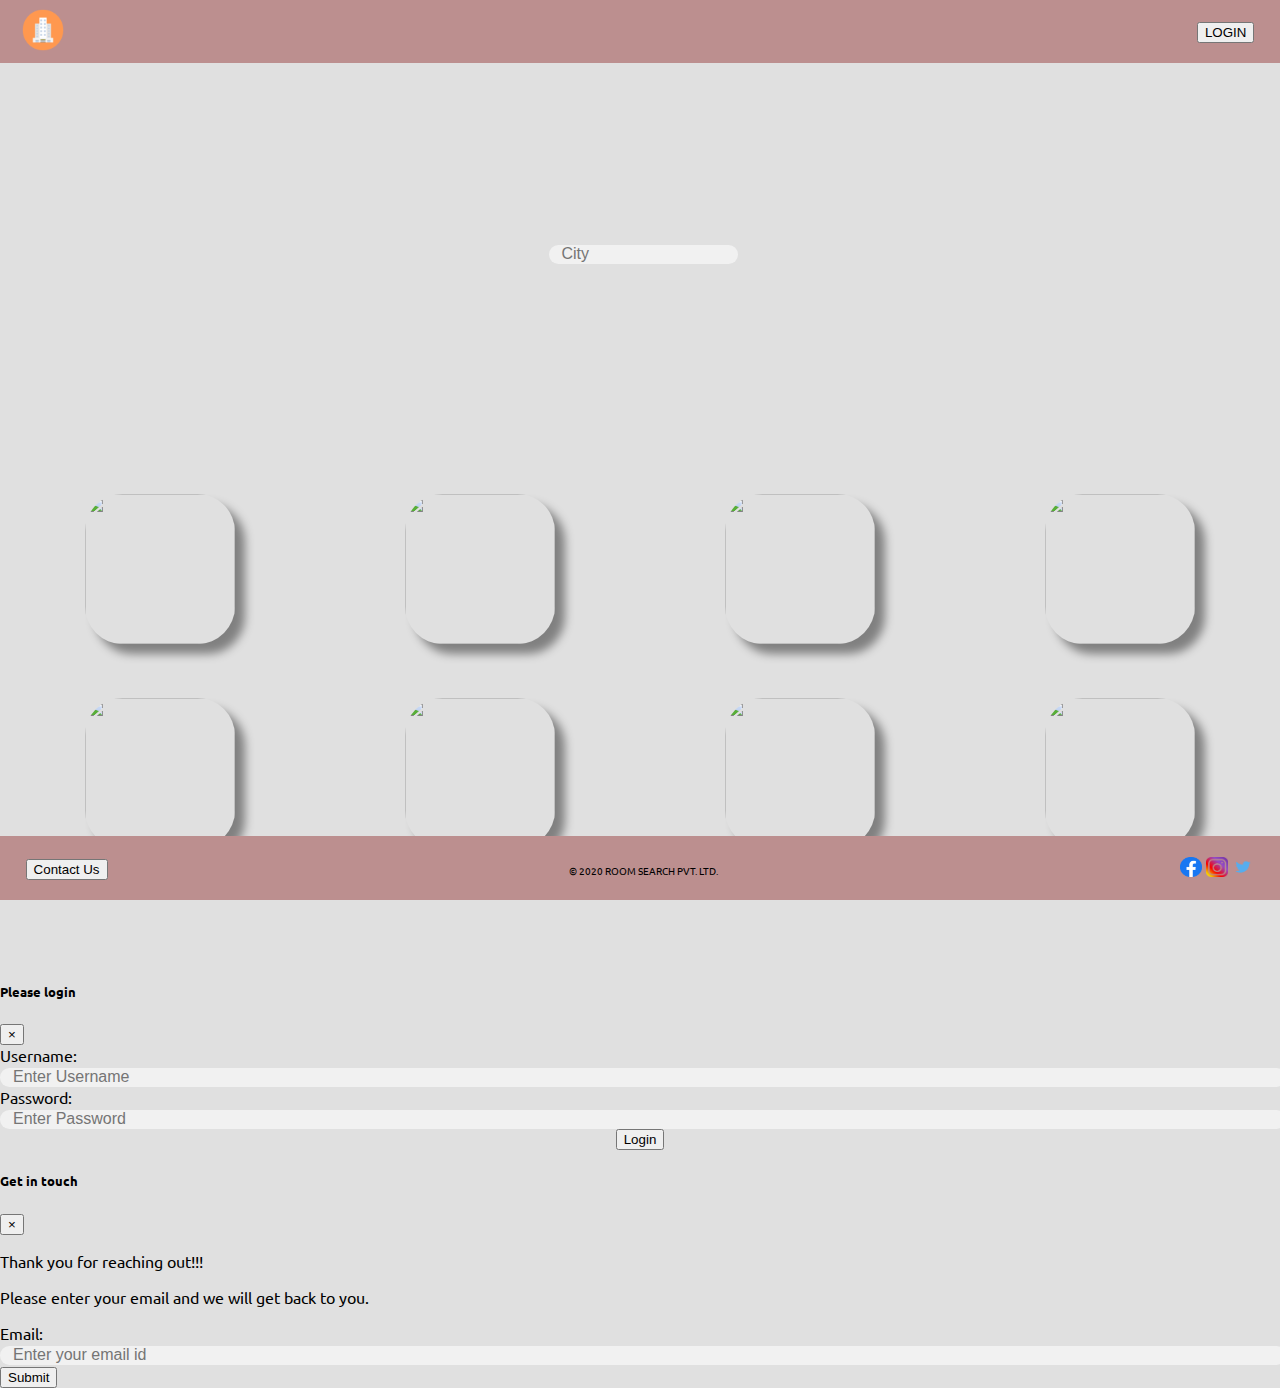
==== commit a744ab95: "Checkpoint 10" ====
--- a/index.html
+++ b/index.html
@@ -60,6 +60,33 @@
                 <img src="https://media-cdn.tripadvisor.com/media/photo-s/15/33/fe/ac/kolkata-calcutta.jpg">
                 <div class="overlay">
                   <div class="text">Kolkata</div>
+                </div>
+              </div>
+            </div>
+            
+            <div class="city-images" id="2">
+              <div class="images" id="image5">
+                <img src="https://media-cdn.tripadvisor.com/media/photo-s/15/4d/46/b8/chennai-madras.jpg">
+                <div class="overlay">
+                  <div class="text">Chennai</div>
+                </div>
+              </div>
+              <div class="images" id="image6">
+                <img src="https://media-cdn.tripadvisor.com/media/photo-s/15/33/fc/fc/agra.jpg">
+                <div class="overlay">
+                  <div class="text">Agra</div>
+                </div>
+              </div>
+              <div class="images" id="image7">
+                <img src="https://media-cdn.tripadvisor.com/media/photo-s/10/a3/3b/8a/screenshot-2017-09-12.jpg">
+                <div class="overlay">
+                  <div class="text">Jaipur</div>
+                </div>
+              </div>
+              <div class="images" id="image8">
+                <img src="https://media-cdn.tripadvisor.com/media/photo-s/0c/d2/2f/7a/palace-from-the-outside.jpg">
+                <div class="overlay">
+                  <div class="text">Bengaluru</div>
                 </div>
               </div>
             </div>
--- a/styles/index.css
+++ b/styles/index.css
@@ -29,7 +29,7 @@
 }
 .city-images{
     padding-top: 4%;
-    padding-bottom: 4%; 
+    /*padding-bottom: 4%; */
     display: flex;
     justify-content: space-around;
 }
@@ -109,7 +109,7 @@
     }
     .city-images{
         padding-top: 4%;
-        padding-bottom: 4%; 
+        /*padding-bottom: 4%;*/ 
         display: flex;
         flex-direction: column;
         justify-content: space-between;
@@ -195,7 +195,7 @@
         margin-left: 15%;
         margin-right: 15%;
         padding-top: 4%;
-        padding-bottom: 4%; 
+        /*padding-bottom: 4%;*/
         display: flex;
         flex-direction: row;
         justify-content: space-around;
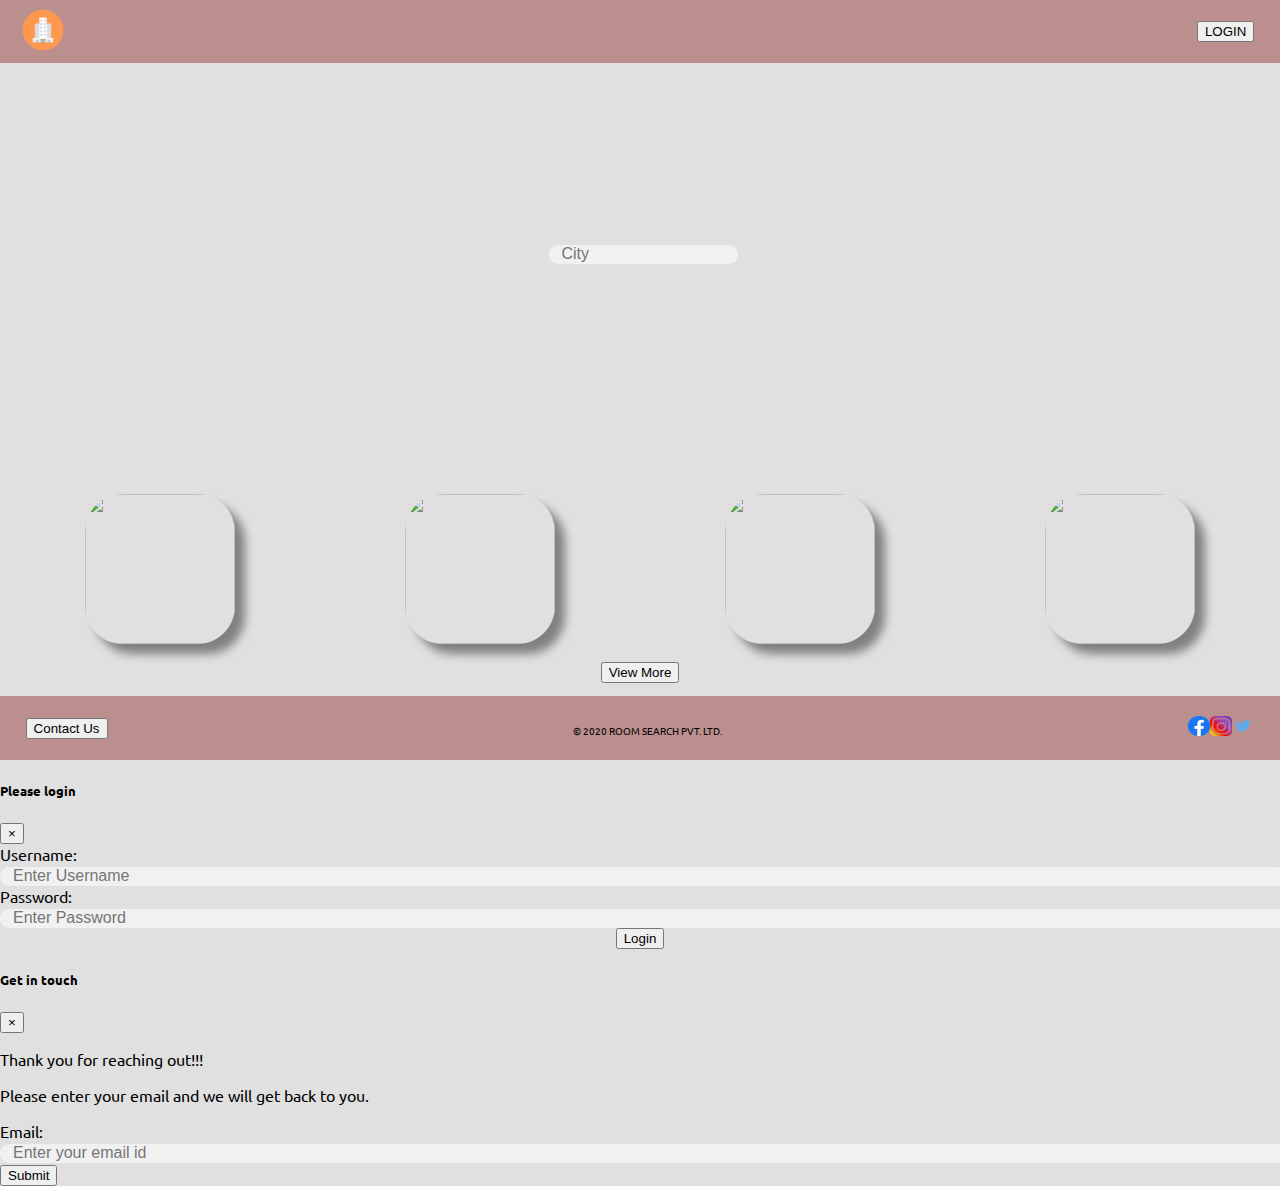
==== commit 3c2bd3b6: "Checkpoint X!" ====
--- a/index.html
+++ b/index.html
@@ -18,13 +18,9 @@
             <iframe src="loader.html">Browser doesn't support iFrames</iframe>
           </div>
 
-          <div class="header">
+          <div class="header" id="header">
             <div id="h1"><img class="header-logo" src="assests/images/logo.png" alt="logo"></div>
-            <div id="h2">
-              <button type="button" class="btn btn-light btn-sm" data-toggle="modal" data-target="#staticBackdrop">
-                LOGIN
-              </button>
-            </div>
+            <div id="h2"></div>
           </div> 
 
           <div class="content">
@@ -64,7 +60,7 @@
               </div>
             </div>
             
-            <div class="city-images" id="2">
+            <div class="city-images" id="2" style="display:none">
               <div class="images" id="image5">
                 <img src="https://media-cdn.tripadvisor.com/media/photo-s/15/4d/46/b8/chennai-madras.jpg">
                 <div class="overlay">
@@ -91,104 +87,49 @@
               </div>
             </div>
 
-            <div class="view-more"><a href="index.html" class="btn btn-secondary btn-lg active" role="button" aria-pressed="true">View More</a></div>
+            <div class="view-more"><button id="buttontoview" class="btn btn-secondary btn-lg active" aria-pressed="true" onclick="showMoreCityCards()">View More</button></div>
+
           </div>
 
-          <div class="footer">
-            <div class="contact-us">
-              <button type="button" class="btn btn-info btn-sm" data-toggle="modal" data-target="#contactUsModal">Contact Us</button>
-            </div>
-            
-            <div class="copyright">
-              <span>&#169; 2020 ROOM SEARCH PVT. LTD.</span>
-            </div>
+          <div class="footer" id="footer"></div>
 
-            <div class="social-media">
-              <span>
-                <a href="https://en-gb.facebook.com/login/" target="_blank">
-                  <img src="assests/images/facebook.png">
-                </a>
-              </span>
-              <span>
-                <a href="https://www.instagram.com/accounts/login/" target="_blank">
-                  <img src="assests/images/instagram.png">
-                </a>
-              </span>
-              <span>
-                <a href="https://twitter.com/LOGIN" target="_blank">
-                  <img src="assests/images/twitter.png">
-                </a>
-              </span>
-            </div>
-          </div>
+          <!--Modal for login-->
+          <div class=loginModal id="loginModalDiv"></div>
 
-            <!--Modal for login-->
+          <!--contact us modal-->
 
-            <div class="modal fade" id="staticBackdrop" data-backdrop="static" data-keyboard="false" tabindex="-1" aria-labelledby="staticBackdropLabel" aria-hidden="true">
-              <div class="modal-dialog">
-                <div class="modal-content">
-                  <div class="modal-header">
-                    <h5 class="modal-title" id="staticBackdropLabel">Please login</h5>
-                    <button type="button" class="close" data-dismiss="modal" aria-label="Close">
-                      <span aria-hidden="true">&times;</span>
-                    </button>
-                  </div>
-                  <div class="modal-body">
-                    <form>
-                      <div class="form-group row">
-                        <label for="username" class="col-sm-2 col-form-label">Username:</label>
-                        <div class="col-sm-10">
-                          <input type="text" class="form-control" id="username" required autocomplete="on" placeholder="Enter Username">
-                        </div>
+          <div class="modal fade" id="contactUsModal" tabindex="-1" aria-labelledby="exampleModalLabel" aria-hidden="true">
+            <div class="modal-dialog">
+              <div class="modal-content">
+                <div class="modal-header">
+                  <h5 class="modal-title" id="exampleModalLabel">Get in touch</h5>
+                  <button type="button" class="close" data-dismiss="modal" aria-label="Close">
+                    <span aria-hidden="true">&times;</span>
+                  </button>
+                </div>
+                <div class="modal-body">
+                  <p>Thank you for reaching out!!!</p>
+                  <p>Please enter your email and we will get back to you.</p>
+                  <form>
+                    <div class="form-group row">
+                      <label for="email" class="col-sm-2 col-form-label">Email:</label>
+                      <div class="col-sm-10">
+                        <input type="text" class="form-control" id="email" required autocomplete="on" placeholder="Enter your email id">
                       </div>
-                      <div class="form-group row">
-                        <label for="inputPassword" class="col-sm-2 col-form-label">Password:</label>
-                        <div class="col-sm-10">
-                          <input type="password" class="form-control" id="inputPassword" required placeholder="Enter Password">
-                        </div>
-                      </div>
-                    </form>
-                  </div>
-                  <div class="modal-footer" style="display: flex; justify-content: center;">
-                    <button type="submit" class="btn btn-primary">Login</button>
-                  </div>
+                    </div>
+                  </form>
+                </div>
+                <div class="modal-footer">
+                  <button type="button" class="btn btn-primary">Submit</button>
                 </div>
               </div>
             </div>
-              <!--login modal ended-->
+          </div>
+          <!--contact us modal ended-->
 
-              <!--contact us modal-->
-
-            <div class="modal fade" id="contactUsModal" tabindex="-1" aria-labelledby="exampleModalLabel" aria-hidden="true">
-              <div class="modal-dialog">
-                <div class="modal-content">
-                  <div class="modal-header">
-                    <h5 class="modal-title" id="exampleModalLabel">Get in touch</h5>
-                    <button type="button" class="close" data-dismiss="modal" aria-label="Close">
-                      <span aria-hidden="true">&times;</span>
-                    </button>
-                  </div>
-                  <div class="modal-body">
-                    <p>Thank you for reaching out!!!</p>
-                    <p>Please enter your email and we will get back to you.</p>
-                    <form>
-                      <div class="form-group row">
-                        <label for="email" class="col-sm-2 col-form-label">Email:</label>
-                        <div class="col-sm-10">
-                          <input type="text" class="form-control" id="email" required autocomplete="on" placeholder="Enter your email id">
-                        </div>
-                      </div>
-                    </form>
-                  </div>
-                  <div class="modal-footer">
-                    <button type="button" class="btn btn-primary">Submit</button>
-                  </div>
-                </div>
-              </div>
-            </div>
-            <!--contact us modal ended-->
-
-        </div>    
+        </div>
+        <script src="scripts/common.js"></script>
+        <script src="scripts/index.js"></script> 
     </body>
 
 </html>--- a/styles/common.css
+++ b/styles/common.css
@@ -15,7 +15,7 @@
 }
 .footer{
     width: 100%;
-    background-color: rosybrown;
+    background-color: rgb(188, 143, 143);
     position: sticky;
     bottom: 0px;
     z-index:+1;
@@ -73,5 +73,4 @@
 .loaderDiv>iframe{
     width: 100%;
     align-self: center;
-}
-
+}